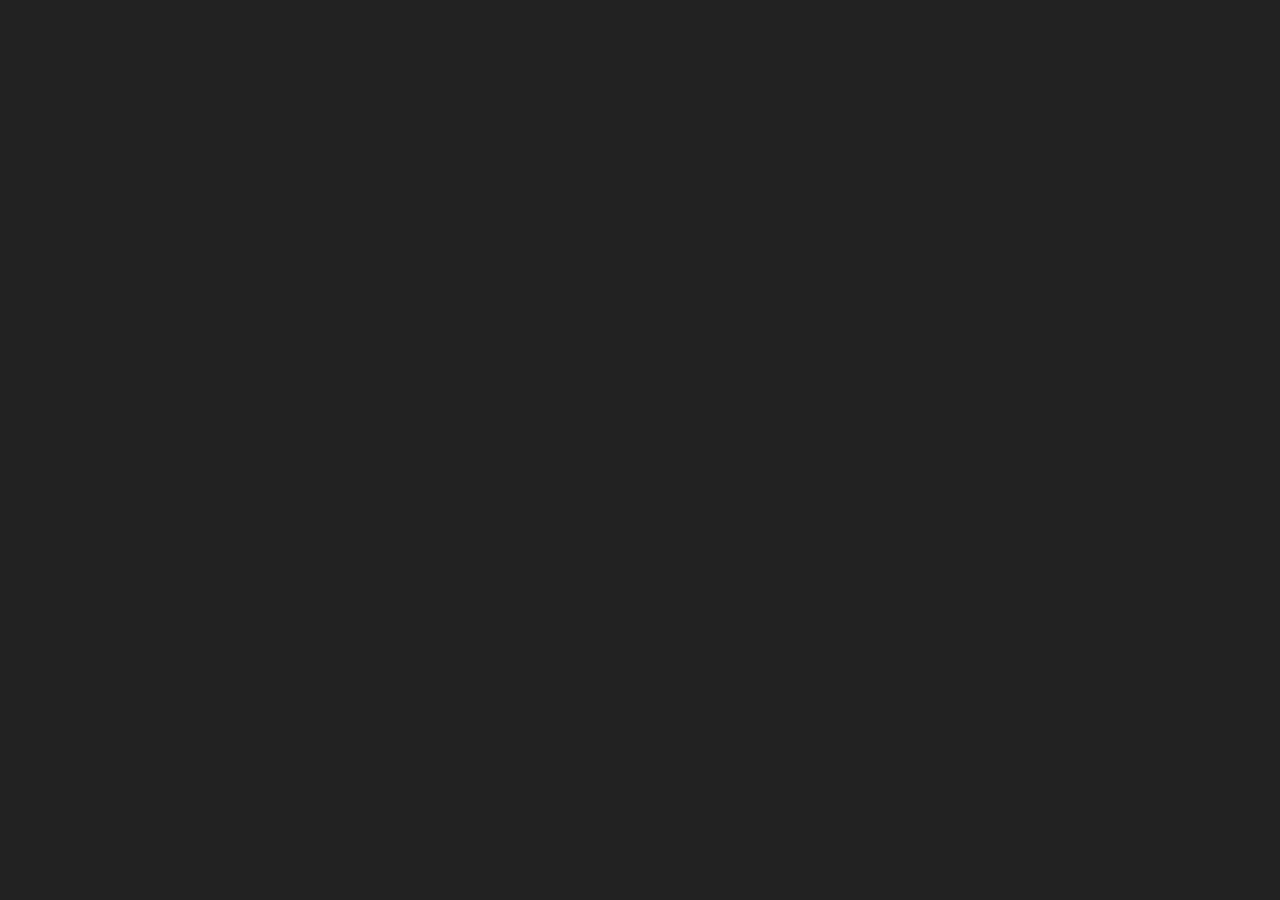
==== main.html @ dc960124 "Refactor: Remove old HTML and CSS files; add new main.html and style.css for debounce and throttle e" ====
<!DOCTYPE html>
<html lang="en">
<head>
    <meta charset="UTF-8">
    <meta name="viewport" content="width=device-width, initial-scale=1.0">
    <title>Debounce and Throttle</title>
    <link rel="stylesheet" href="style.css">
</head>
<!-- <body onscroll="showCount()"> -->
<body>
    <!-- <section class="container">
        <h1>Debounce and Throttle</h1>
        <p class="n_count">Normal count</p>
        <p class="t_count">Throttle count</p>
        <p class="d_count">Debounce count</p>
    </section> -->

     <!-- <button id="orange">orange</button>
    <button id="green">green</button> -->

    <!-- <button id="clickMe">click me</button> -->


    

    
    <script src="main.js"></script>
</body>
</html>
---- style.css ----
* {
    margin: 0;
    padding: 0;
    box-sizing: border-box;
    font-family: sans-serif;
    background-color: #222;
    color: #fff;
}

.container {
    width: 100%;
    height: 200vh;
}
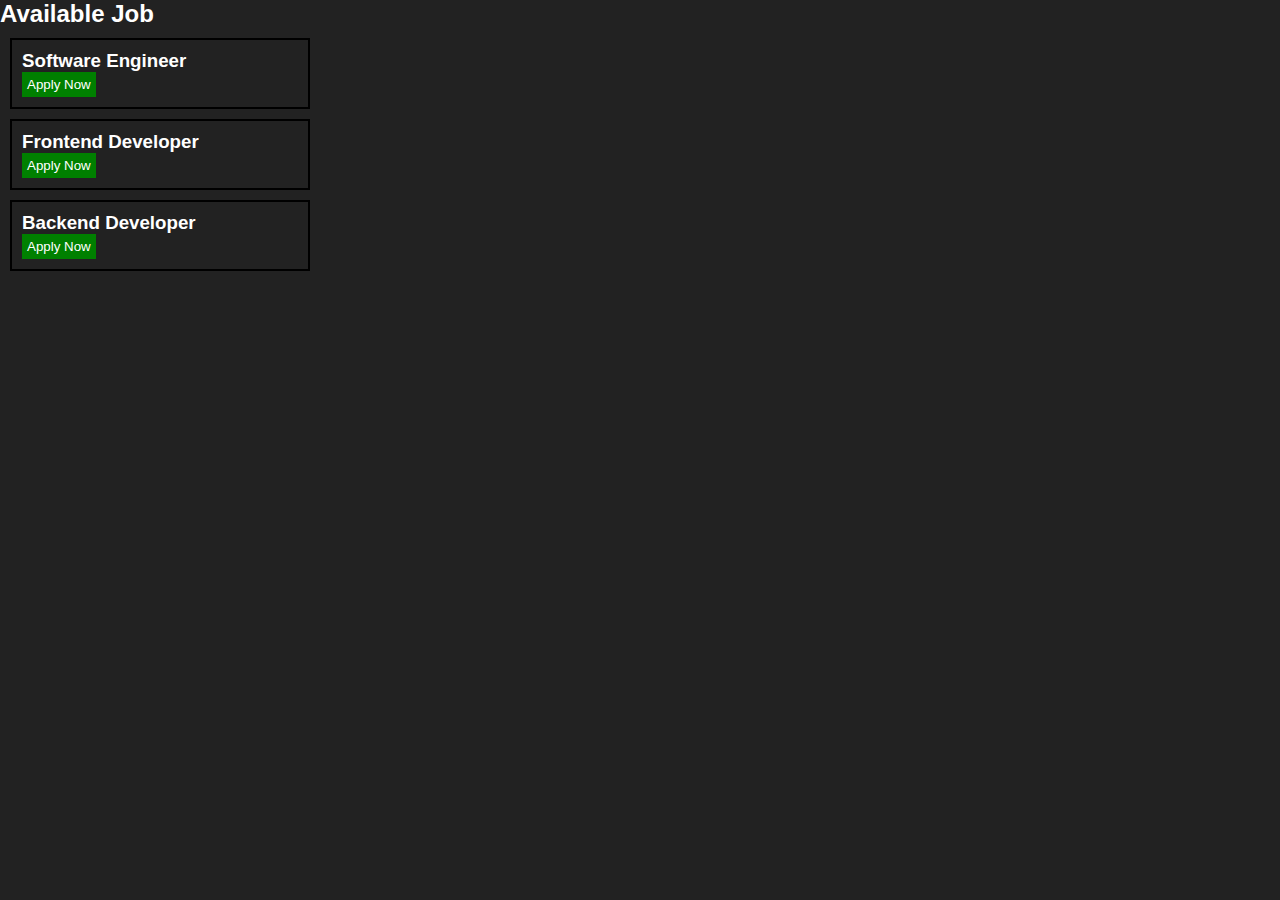
==== commit ae533ec2: "Refactor: Update main.html and style.css with job listing and apply button; comment out unused code " ====
--- a/main.html
+++ b/main.html
@@ -19,9 +19,41 @@
     <button id="green">green</button> -->
 
     <!-- <button id="clickMe">click me</button> -->
+<!-- 
+    <div id="parent">
+        parent
+
+        <button id="child">child</button>
+    </div> -->
+    <!-- <div id="parent">
+        parent
+
+        <button id="child">child</button>
+    </div> -->
 
 
-    
+
+    <!-- Real-World Use Case: Event Bubbling in a Job Portal
+      -->
+
+      <h2>Available Job</h2>
+      <div id="job-container">
+        <div class="job-list">
+            <h3>Software Engineer</h3>
+            <button class="apply-btn">Apply Now</button>
+        </div>
+
+        <div class="job-list">
+            <h3>Frontend Developer</h3>
+            <button class="apply-btn">Apply Now</button>
+        </div>
+
+        <div class="job-list">
+            <h3>Backend Developer</h3>
+            <button class="apply-btn">Apply Now</button>
+        </div>
+        
+      </div>
 
     
     <script src="main.js"></script>
--- a/style.css
+++ b/style.css
@@ -10,4 +10,27 @@
 .container {
     width: 100%;
     height: 200vh;
+}
+
+/* #parent {
+    padding: 20px;
+    background-color: lightblue;
+}
+#child {
+    padding: 10px;
+    background-color: lightcoral;
+} */
+
+.job-list {
+    width: 300px;
+    padding: 10px;
+    border: 2px solid #000;
+    margin: 10px;
+}
+.apply-btn {
+    background: green;
+    color: white;
+    border: none;
+    padding: 5px;
+    cursor: pointer;
 }